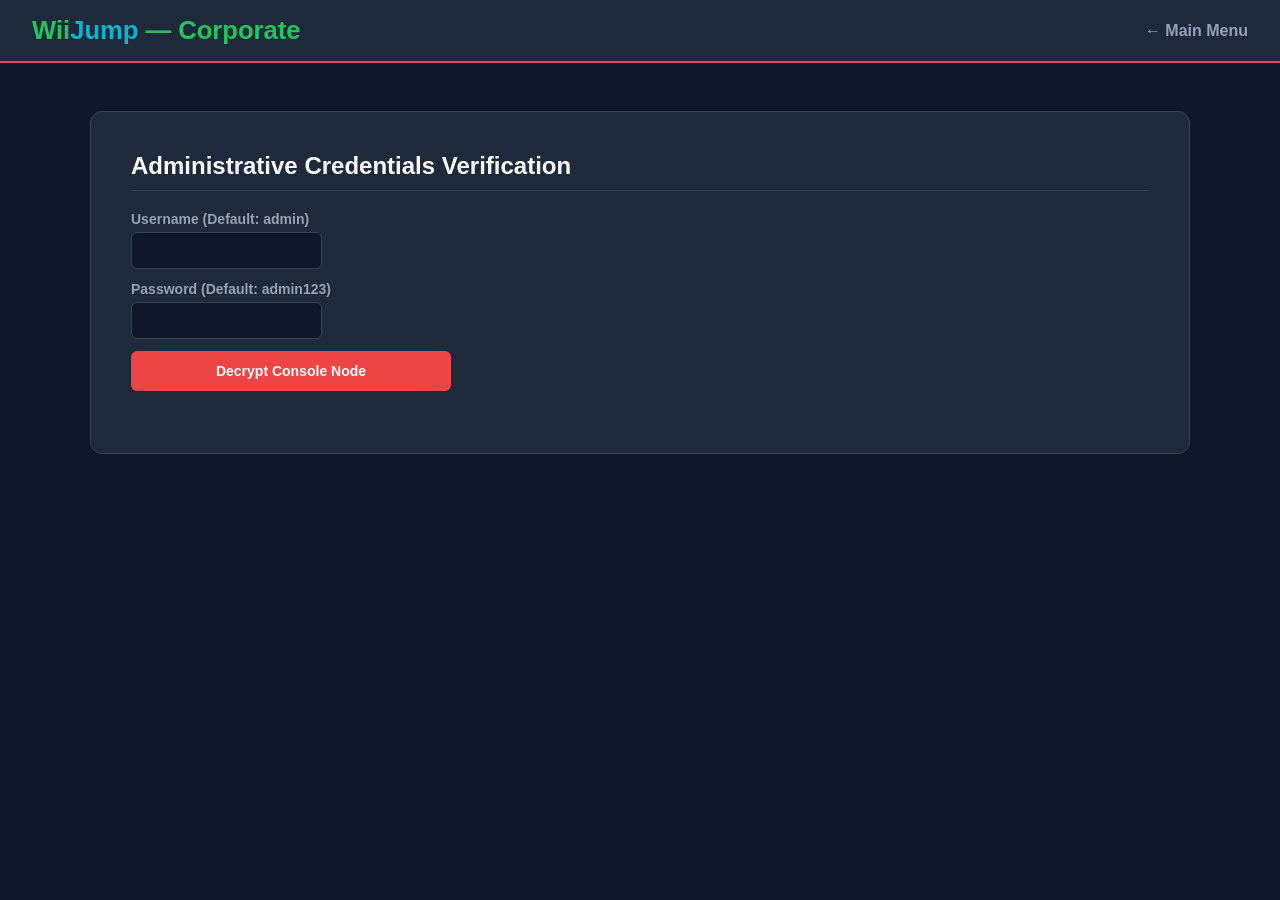
==== admin.html @ 4c5eab73 "Add files via upload" ====
<!DOCTYPE html>
<html lang="en">
<head>
    <meta charset="UTF-8">
    <meta name="viewport" content="width=device-width, initial-scale=1.0">
    <title>WiiJump - Admin Console</title>
    <style>
        body { font-family: 'Segoe UI', sans-serif; background-color: #0f172a; color: #f8fafc; margin: 0; padding: 0; }
        nav { background-color: #1e293b; padding: 1rem 2rem; display: flex; justify-content: space-between; align-items: center; border-bottom: 2px solid #ef4444; }
        nav .logo { color: #22c55e; font-size: 1.6rem; font-weight: 800; text-decoration: none; }
        nav .logo span { color: #06b6d4; }
        nav a.back-link { color: #94a3b8; text-decoration: none; font-weight: 600; cursor: pointer; }
        .container { max-width: 1100px; margin: 3rem auto; padding: 0 1.5rem; }
        section { background: #1e293b; padding: 2.5rem; border-radius: 12px; border: 1px solid #334155; margin-bottom: 2rem; }
        h2 { color: #ffffff; margin-top: 0; border-bottom: 1px solid #334155; padding-bottom: 10px; }
        p { color: #94a3b8; }
        form { display: flex; flex-direction: column; gap: 12px; max-width: 320px; margin-top: 15px; }
        label { font-size: 14px; color: #94a3b8; font-weight: 600; }
        input { background: #0f172a; border: 1px solid #334155; color: white; padding: 10px; border-radius: 6px; margin-top: 5px; }
        .btn-group { margin-top: 2rem; display: flex; gap: 15px; }
        .btn { padding: 12px 24px; border: none; border-radius: 6px; font-weight: bold; cursor: pointer; color: white; font-size: 14px; }
        .btn-blue { background: #3b82f6; }
        .btn-green { background: #22c55e; }
        .btn-red { background: #ef4444; }
        .error-msg { color: #ef4444; font-weight: bold; margin-top: 10px; }
    </style>
</head>
<body>
    <nav>
        <a href="index.html" class="logo">Wii<span>Jump</span> — Corporate</a>
        <div style="display: flex; gap: 20px; align-items: center;">
            <a id="logoutLink" class="back-link" onclick="logout()" style="display:none; color: #ef4444;">Sign Out</a>
            <a href="index.html" class="back-link">← Main Menu</a>
        </div>
    </nav>

    <div class="container">
        <!-- Auth Barrier Block -->
        <div id="loginSection">
            <section>
                <h2>Administrative Credentials Verification</h2>
                <form id="loginForm">
                    <label>Username (Default: admin)<input type="text" id="username" required></label>
                    <label>Password (Default: admin123)<input type="password" id="password" required></label>
                    <button type="submit" class="btn btn-red">Decrypt Console Node</button>
                    <div id="loginError" class="error-msg"></div>
                </form>
            </section>
        </div>

        <!-- System Execution Console -->
        <div id="adminConsoleSection" style="display: none;">
            <section>
                <h2>System Control & Analytical Infrastructure</h2>
                <p>Compile facility operation statistics or perform global database wipe protocols.</p>
                <div class="btn-group">
                    <button onclick="exportCSV()" class="btn btn-green">Download Spreadsheet (.CSV)</button>
                    <button onclick="clearSystem()" class="btn btn-red">Purge Local Cache Data</button>
                </div>
            </section>

            <section style="max-width: 400px;">
                <h2>Modify Admin Root Secret Key</h2>
                <form id="changePasswordForm">
                    <label>Current Password<input type="password" id="currPass" required></label>
                    <label>New Secret Key Password<input type="password" id="newPass" required></label>
                    <button type="submit" class="btn btn-blue">Commit Structural Key Update</button>
                    <div id="passMsg" style="font-weight: bold; margin-top: 5px;"></div>
                </form>
            </section>
        </div>
    </div>

    <script>
        if (!localStorage.getItem('admin_pass')) localStorage.setItem('admin_pass', 'admin123');

        document.getElementById('loginForm').addEventListener('submit', function(e) {
            e.preventDefault();
            const user = document.getElementById('username').value;
            const pass = document.getElementById('password').value;
            const correctPass = localStorage.getItem('admin_pass');

            if (user === 'admin' && pass === correctPass) {
                sessionStorage.setItem('admin_session', 'authenticated');
                checkSession();
            } else {
                document.getElementById('loginError').innerText = "Access denied. Invalid signature sequence.";
            }
        });

        document.getElementById('changePasswordForm').addEventListener('submit', function(e) {
            e.preventDefault();
            const curr = document.getElementById('currPass').value;
            const nxt = document.getElementById('newPass').value;
            const stored = localStorage.getItem('admin_pass');
            const msgDiv = document.getElementById('passMsg');

            if (curr === stored) {
                localStorage.setItem('admin_pass', nxt);
                msgDiv.style.color = "#22c55e";
                msgDiv.innerText = "Root key overwritten cleanly.";
                this.reset();
            } else {
                msgDiv.style.color = "#ef4444";
                msgDiv.innerText = "Decryption mismatch on active key field.";
            }
        });

        function checkSession() {
            if (sessionStorage.getItem('admin_session') === 'authenticated') {
                document.getElementById('loginSection').style.display = 'none';
                document.getElementById('adminConsoleSection').style.display = 'block';
                document.getElementById('logoutLink').style.display = 'block';
            } else {
                document.getElementById('loginSection').style.display = 'block';
                document.getElementById('adminConsoleSection').style.display = 'none';
                document.getElementById('logoutLink').style.display = 'none';
            }
        }

        function logout() {
            sessionStorage.removeItem('admin_session');
            checkSession();
        }

        function exportCSV() {
            const sessions = JSON.parse(localStorage.getItem('wii_sessions')) || [];
            if(sessions.length === 0) {
                alert("The logs are currently empty. No active datasets found to export.");
                return;
            }

            let csvContent = "data:text/csv;charset=utf-8,Session ID,Customer Name,Phone Line,Selected Package,Check-In Date,Session Status\n";
            sessions.forEach(s => {
                const readableDate = new Date(s.checkIn).toLocaleString();
                csvContent += `"${s.id}","${s.name}","${s.phone}","${s.minutes === 9999 ? 'Unlimited' : s.minutes + ' mins'}","${readableDate}","${s.status}"\n`;
            });

            const encodedUri = encodeURI(csvContent);
            const downloadAnchor = document.createElement("a");
            downloadAnchor.setAttribute("href", encodedUri);
            downloadAnchor.setAttribute("download", "wiijump_audit_metrics.csv");
            document.body.appendChild(downloadAnchor);
            downloadAnchor.click();
            document.body.removeChild(downloadAnchor);
        }

        function clearSystem() {
            if(confirm("CRITICAL WARNING: This action permanently removes all historical performance registries and logs. Proceed?")) {
                localStorage.removeItem('wii_sessions');
                alert("System tables purged and normalized.");
            }
        }

        checkSession();
    </script>
</body>
</html>
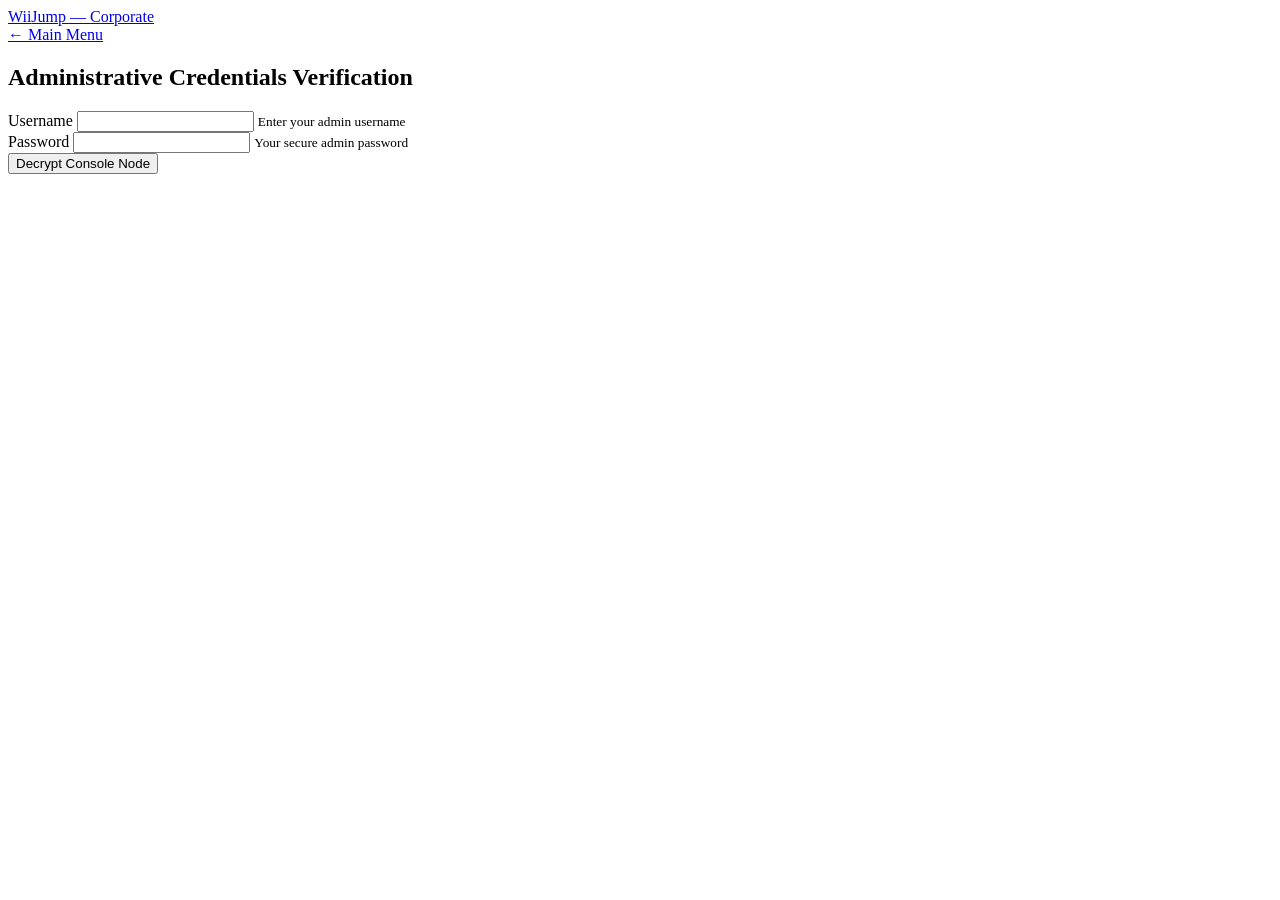
==== commit b6d3c7ff: "Improve admin.html with security, accessibility, and code quality enhancements" ====
--- a/admin.html
+++ b/admin.html
@@ -1,158 +1,117 @@
-<!DOCTYPE html>
-<html lang="en">
-<head>
-    <meta charset="UTF-8">
-    <meta name="viewport" content="width=device-width, initial-scale=1.0">
-    <title>WiiJump - Admin Console</title>
-    <style>
-        body { font-family: 'Segoe UI', sans-serif; background-color: #0f172a; color: #f8fafc; margin: 0; padding: 0; }
-        nav { background-color: #1e293b; padding: 1rem 2rem; display: flex; justify-content: space-between; align-items: center; border-bottom: 2px solid #ef4444; }
-        nav .logo { color: #22c55e; font-size: 1.6rem; font-weight: 800; text-decoration: none; }
-        nav .logo span { color: #06b6d4; }
-        nav a.back-link { color: #94a3b8; text-decoration: none; font-weight: 600; cursor: pointer; }
-        .container { max-width: 1100px; margin: 3rem auto; padding: 0 1.5rem; }
-        section { background: #1e293b; padding: 2.5rem; border-radius: 12px; border: 1px solid #334155; margin-bottom: 2rem; }
-        h2 { color: #ffffff; margin-top: 0; border-bottom: 1px solid #334155; padding-bottom: 10px; }
-        p { color: #94a3b8; }
-        form { display: flex; flex-direction: column; gap: 12px; max-width: 320px; margin-top: 15px; }
-        label { font-size: 14px; color: #94a3b8; font-weight: 600; }
-        input { background: #0f172a; border: 1px solid #334155; color: white; padding: 10px; border-radius: 6px; margin-top: 5px; }
-        .btn-group { margin-top: 2rem; display: flex; gap: 15px; }
-        .btn { padding: 12px 24px; border: none; border-radius: 6px; font-weight: bold; cursor: pointer; color: white; font-size: 14px; }
-        .btn-blue { background: #3b82f6; }
-        .btn-green { background: #22c55e; }
-        .btn-red { background: #ef4444; }
-        .error-msg { color: #ef4444; font-weight: bold; margin-top: 10px; }
-    </style>
-</head>
-<body>
-    <nav>
-        <a href="index.html" class="logo">Wii<span>Jump</span> — Corporate</a>
-        <div style="display: flex; gap: 20px; align-items: center;">
-            <a id="logoutLink" class="back-link" onclick="logout()" style="display:none; color: #ef4444;">Sign Out</a>
-            <a href="index.html" class="back-link">← Main Menu</a>
-        </div>
-    </nav>
-
-    <div class="container">
-        <!-- Auth Barrier Block -->
-        <div id="loginSection">
-            <section>
-                <h2>Administrative Credentials Verification</h2>
-                <form id="loginForm">
-                    <label>Username (Default: admin)<input type="text" id="username" required></label>
-                    <label>Password (Default: admin123)<input type="password" id="password" required></label>
-                    <button type="submit" class="btn btn-red">Decrypt Console Node</button>
-                    <div id="loginError" class="error-msg"></div>
-                </form>
-            </section>
-        </div>
-
-        <!-- System Execution Console -->
-        <div id="adminConsoleSection" style="display: none;">
-            <section>
-                <h2>System Control & Analytical Infrastructure</h2>
-                <p>Compile facility operation statistics or perform global database wipe protocols.</p>
-                <div class="btn-group">
-                    <button onclick="exportCSV()" class="btn btn-green">Download Spreadsheet (.CSV)</button>
-                    <button onclick="clearSystem()" class="btn btn-red">Purge Local Cache Data</button>
-                </div>
-            </section>
-
-            <section style="max-width: 400px;">
-                <h2>Modify Admin Root Secret Key</h2>
-                <form id="changePasswordForm">
-                    <label>Current Password<input type="password" id="currPass" required></label>
-                    <label>New Secret Key Password<input type="password" id="newPass" required></label>
-                    <button type="submit" class="btn btn-blue">Commit Structural Key Update</button>
-                    <div id="passMsg" style="font-weight: bold; margin-top: 5px;"></div>
-                </form>
-            </section>
-        </div>
-    </div>
-
-    <script>
-        if (!localStorage.getItem('admin_pass')) localStorage.setItem('admin_pass', 'admin123');
-
-        document.getElementById('loginForm').addEventListener('submit', function(e) {
-            e.preventDefault();
-            const user = document.getElementById('username').value;
-            const pass = document.getElementById('password').value;
-            const correctPass = localStorage.getItem('admin_pass');
-
-            if (user === 'admin' && pass === correctPass) {
-                sessionStorage.setItem('admin_session', 'authenticated');
-                checkSession();
-            } else {
-                document.getElementById('loginError').innerText = "Access denied. Invalid signature sequence.";
-            }
-        });
-
-        document.getElementById('changePasswordForm').addEventListener('submit', function(e) {
-            e.preventDefault();
-            const curr = document.getElementById('currPass').value;
-            const nxt = document.getElementById('newPass').value;
-            const stored = localStorage.getItem('admin_pass');
-            const msgDiv = document.getElementById('passMsg');
-
-            if (curr === stored) {
-                localStorage.setItem('admin_pass', nxt);
-                msgDiv.style.color = "#22c55e";
-                msgDiv.innerText = "Root key overwritten cleanly.";
-                this.reset();
-            } else {
-                msgDiv.style.color = "#ef4444";
-                msgDiv.innerText = "Decryption mismatch on active key field.";
-            }
-        });
-
-        function checkSession() {
-            if (sessionStorage.getItem('admin_session') === 'authenticated') {
-                document.getElementById('loginSection').style.display = 'none';
-                document.getElementById('adminConsoleSection').style.display = 'block';
-                document.getElementById('logoutLink').style.display = 'block';
-            } else {
-                document.getElementById('loginSection').style.display = 'block';
-                document.getElementById('adminConsoleSection').style.display = 'none';
-                document.getElementById('logoutLink').style.display = 'none';
-            }
-        }
-
-        function logout() {
-            sessionStorage.removeItem('admin_session');
-            checkSession();
-        }
-
-        function exportCSV() {
-            const sessions = JSON.parse(localStorage.getItem('wii_sessions')) || [];
-            if(sessions.length === 0) {
-                alert("The logs are currently empty. No active datasets found to export.");
-                return;
-            }
-
-            let csvContent = "data:text/csv;charset=utf-8,Session ID,Customer Name,Phone Line,Selected Package,Check-In Date,Session Status\n";
-            sessions.forEach(s => {
-                const readableDate = new Date(s.checkIn).toLocaleString();
-                csvContent += `"${s.id}","${s.name}","${s.phone}","${s.minutes === 9999 ? 'Unlimited' : s.minutes + ' mins'}","${readableDate}","${s.status}"\n`;
-            });
-
-            const encodedUri = encodeURI(csvContent);
-            const downloadAnchor = document.createElement("a");
-            downloadAnchor.setAttribute("href", encodedUri);
-            downloadAnchor.setAttribute("download", "wiijump_audit_metrics.csv");
-            document.body.appendChild(downloadAnchor);
-            downloadAnchor.click();
-            document.body.removeChild(downloadAnchor);
-        }
-
-        function clearSystem() {
-            if(confirm("CRITICAL WARNING: This action permanently removes all historical performance registries and logs. Proceed?")) {
-                localStorage.removeItem('wii_sessions');
-                alert("System tables purged and normalized.");
-            }
-        }
-
-        checkSession();
-    </script>
-</body>
+<!DOCTYPE html>
+<html lang="en">
+<head>
+    <meta charset="UTF-8">
+    <meta name="viewport" content="width=device-width, initial-scale=1.0">
+    <meta name="description" content="WiiJump Admin Console - Secure administration panel">
+    <meta http-equiv="X-UA-Compatible" content="ie=edge">
+    <title>WiiJump - Admin Console</title>
+    <link rel="stylesheet" href="styles/admin.css">
+</head>
+<body>
+    <nav>
+        <a href="index.html" class="logo">Wii<span>Jump</span> — Corporate</a>
+        <div class="nav-right">
+            <a id="logoutLink" class="back-link logout-link" role="button" tabindex="0" style="display:none;">Sign Out</a>
+            <a href="index.html" class="back-link">← Main Menu</a>
+        </div>
+    </nav>
+
+    <div class="container">
+        <!-- Auth Barrier Block -->
+        <div id="loginSection">
+            <section>
+                <h2>Administrative Credentials Verification</h2>
+                <form id="loginForm" novalidate>
+                    <div class="form-group">
+                        <label for="username">Username</label>
+                        <input 
+                            type="text" 
+                            id="username" 
+                            name="username"
+                            required 
+                            minlength="1"
+                            maxlength="50"
+                            autocomplete="off"
+                            aria-describedby="userHint"
+                        >
+                        <small id="userHint" class="form-hint">Enter your admin username</small>
+                    </div>
+                    <div class="form-group">
+                        <label for="password">Password</label>
+                        <input 
+                            type="password" 
+                            id="password" 
+                            name="password"
+                            required 
+                            minlength="8"
+                            maxlength="128"
+                            autocomplete="current-password"
+                            aria-describedby="passHint"
+                        >
+                        <small id="passHint" class="form-hint">Your secure admin password</small>
+                    </div>
+                    <button type="submit" class="btn btn-red" id="loginBtn">Decrypt Console Node</button>
+                    <div id="loginError" class="error-msg" role="alert" aria-live="polite"></div>
+                    <div id="loginAttempts" class="warning-msg" style="display:none;" role="alert">
+                        Too many login attempts. Please try again later.
+                    </div>
+                </form>
+            </section>
+        </div>
+
+        <!-- System Execution Console -->
+        <div id="adminConsoleSection" style="display: none;">
+            <section>
+                <h2>System Control & Analytical Infrastructure</h2>
+                <p>Compile facility operation statistics or perform global database wipe protocols.</p>
+                <div class="btn-group">
+                    <button id="exportBtn" class="btn btn-green" aria-label="Export session data to CSV">Download Spreadsheet (.CSV)</button>
+                    <button id="clearBtn" class="btn btn-red" aria-label="Clear all local session data">Purge Local Cache Data</button>
+                </div>
+                <div id="exportStatus" class="status-msg" style="display:none;" role="status" aria-live="polite"></div>
+            </section>
+
+            <section class="password-section">
+                <h2>Modify Admin Root Secret Key</h2>
+                <form id="changePasswordForm" novalidate>
+                    <div class="form-group">
+                        <label for="currPass">Current Password</label>
+                        <input 
+                            type="password" 
+                            id="currPass" 
+                            name="currentPassword"
+                            required 
+                            minlength="8"
+                            maxlength="128"
+                            autocomplete="current-password"
+                        >
+                    </div>
+                    <div class="form-group">
+                        <label for="newPass">New Secret Key Password</label>
+                        <input 
+                            type="password" 
+                            id="newPass" 
+                            name="newPassword"
+                            required 
+                            minlength="8"
+                            maxlength="128"
+                            autocomplete="new-password"
+                            aria-describedby="newPassHint"
+                        >
+                        <small id="newPassHint" class="form-hint">Minimum 8 characters, mix of letters and numbers recommended</small>
+                    </div>
+                    <div class="password-strength" id="strengthMeter">
+                        <div class="strength-bar"></div>
+                        <small class="strength-text"></small>
+                    </div>
+                    <button type="submit" class="btn btn-blue" id="changePassBtn">Commit Structural Key Update</button>
+                    <div id="passMsg" class="status-msg" role="alert" aria-live="polite"></div>
+                </form>
+            </section>
+        </div>
+    </div>
+
+    <script src="js/admin-core.js"></script>
+</body>
 </html>
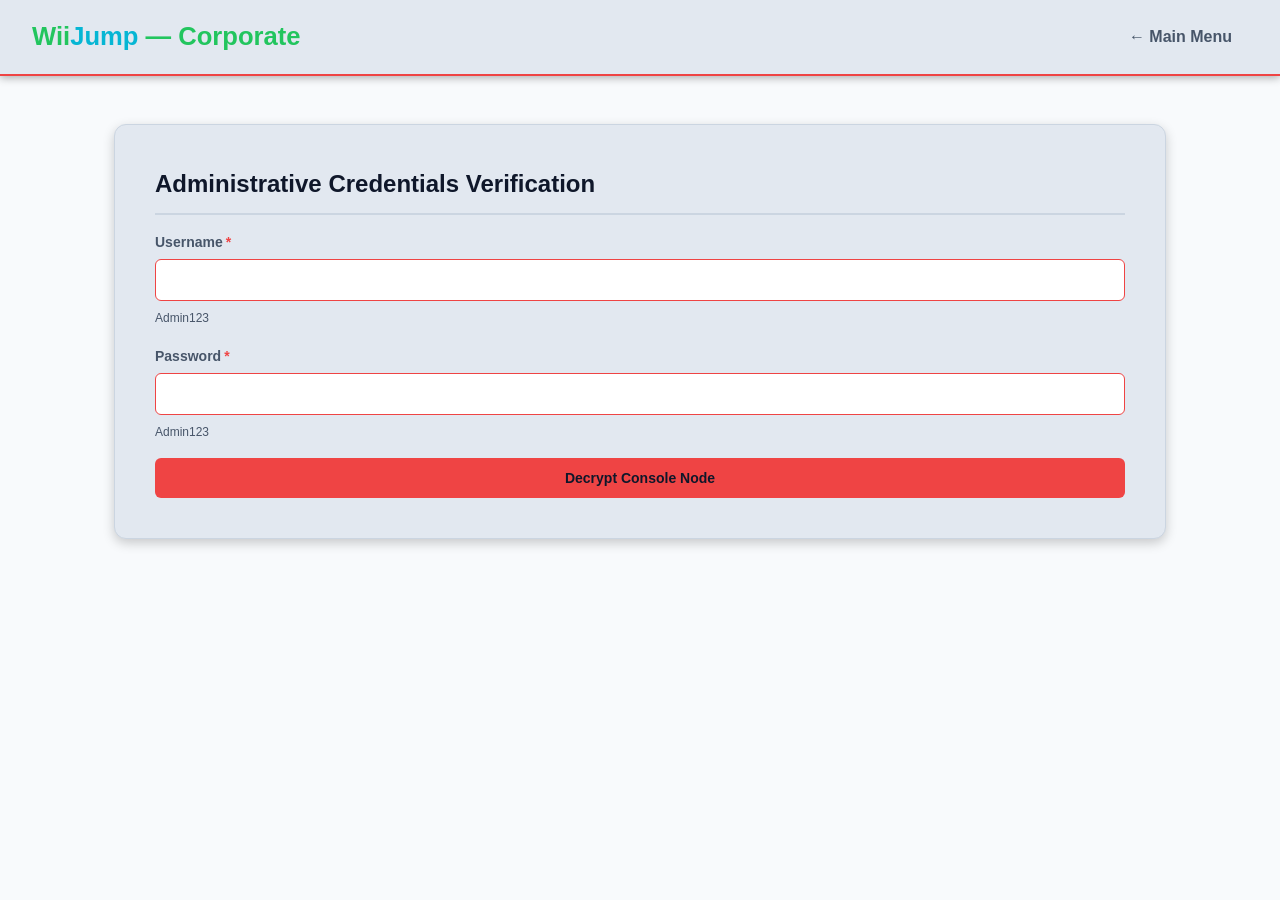
==== commit a2e0ab1f: "Update admin.html" ====
--- a/admin.html
+++ b/admin.html
@@ -35,7 +35,7 @@
                             autocomplete="off"
                             aria-describedby="userHint"
                         >
-                        <small id="userHint" class="form-hint">Enter your admin username</small>
+                        <small id="userHint" class="form-hint">Admin123</small>
                     </div>
                     <div class="form-group">
                         <label for="password">Password</label>
@@ -49,7 +49,7 @@
                             autocomplete="current-password"
                             aria-describedby="passHint"
                         >
-                        <small id="passHint" class="form-hint">Your secure admin password</small>
+                        <small id="passHint" class="form-hint">Admin123</small>
                     </div>
                     <button type="submit" class="btn btn-red" id="loginBtn">Decrypt Console Node</button>
                     <div id="loginError" class="error-msg" role="alert" aria-live="polite"></div>
@@ -114,4 +114,4 @@
 
     <script src="js/admin-core.js"></script>
 </body>
-</html>+</html>
--- a/styles/admin.css
+++ b/styles/admin.css
@@ -0,0 +1,488 @@
+/* ============================================================================
+   WiiJump Admin Console - Stylesheet
+   ============================================================================ */
+
+:root {
+    --color-bg-dark: #0f172a;
+    --color-bg-secondary: #1e293b;
+    --color-border: #334155;
+    --color-text-primary: #f8fafc;
+    --color-text-secondary: #94a3b8;
+    --color-accent-green: #22c55e;
+    --color-accent-cyan: #06b6d4;
+    --color-accent-red: #ef4444;
+    --color-accent-blue: #3b82f6;
+    --color-warning: #f59e0b;
+    --transition: all 0.3s ease;
+}
+
+/* ============================================================================
+   GLOBAL STYLES
+   ============================================================================ */
+
+* {
+    box-sizing: border-box;
+}
+
+html {
+    scroll-behavior: smooth;
+}
+
+body {
+    font-family: 'Segoe UI', Tahoma, Geneva, Verdana, sans-serif;
+    background-color: var(--color-bg-dark);
+    color: var(--color-text-primary);
+    margin: 0;
+    padding: 0;
+    line-height: 1.6;
+}
+
+/* ============================================================================
+   NAVIGATION
+   ============================================================================ */
+
+nav {
+    background-color: var(--color-bg-secondary);
+    padding: 1rem 2rem;
+    display: flex;
+    justify-content: space-between;
+    align-items: center;
+    border-bottom: 2px solid var(--color-accent-red);
+    box-shadow: 0 2px 8px rgba(0, 0, 0, 0.3);
+}
+
+nav .logo {
+    color: var(--color-accent-green);
+    font-size: 1.6rem;
+    font-weight: 800;
+    text-decoration: none;
+    transition: var(--transition);
+}
+
+nav .logo:hover {
+    color: var(--color-accent-cyan);
+    text-shadow: 0 0 10px rgba(6, 182, 212, 0.3);
+}
+
+nav .logo span {
+    color: var(--color-accent-cyan);
+}
+
+.nav-right {
+    display: flex;
+    gap: 20px;
+    align-items: center;
+}
+
+.back-link {
+    color: var(--color-text-secondary);
+    text-decoration: none;
+    font-weight: 600;
+    cursor: pointer;
+    transition: var(--transition);
+    padding: 0.5rem 1rem;
+    border-radius: 4px;
+}
+
+.back-link:hover,
+.back-link:focus {
+    color: var(--color-text-primary);
+    background-color: rgba(148, 163, 184, 0.1);
+    outline: 2px solid var(--color-accent-cyan);
+    outline-offset: 2px;
+}
+
+.logout-link {
+    color: var(--color-accent-red);
+}
+
+.logout-link:hover,
+.logout-link:focus {
+    background-color: rgba(239, 68, 68, 0.1);
+    outline-color: var(--color-accent-red);
+}
+
+/* ============================================================================
+   CONTAINER & SECTIONS
+   ============================================================================ */
+
+.container {
+    max-width: 1100px;
+    margin: 3rem auto;
+    padding: 0 1.5rem;
+}
+
+section {
+    background: var(--color-bg-secondary);
+    padding: 2.5rem;
+    border-radius: 12px;
+    border: 1px solid var(--color-border);
+    margin-bottom: 2rem;
+    box-shadow: 0 4px 12px rgba(0, 0, 0, 0.2);
+    animation: slideIn 0.3s ease;
+}
+
+@keyframes slideIn {
+    from {
+        opacity: 0;
+        transform: translateY(10px);
+    }
+    to {
+        opacity: 1;
+        transform: translateY(0);
+    }
+}
+
+h2 {
+    color: var(--color-text-primary);
+    margin-top: 0;
+    margin-bottom: 1rem;
+    border-bottom: 2px solid var(--color-border);
+    padding-bottom: 10px;
+    font-size: 1.5rem;
+}
+
+p {
+    color: var(--color-text-secondary);
+    margin: 0.5rem 0;
+}
+
+/* ============================================================================
+   FORMS
+   ============================================================================ */
+
+form {
+    display: flex;
+    flex-direction: column;
+    gap: 16px;
+    margin-top: 15px;
+}
+
+.form-group {
+    display: flex;
+    flex-direction: column;
+    gap: 6px;
+}
+
+label {
+    font-size: 14px;
+    color: var(--color-text-secondary);
+    font-weight: 600;
+    display: flex;
+    align-items: center;
+}
+
+label::after {
+    content: '*';
+    color: var(--color-accent-red);
+    margin-left: 3px;
+}
+
+input {
+    background: var(--color-bg-dark);
+    border: 1px solid var(--color-border);
+    color: var(--color-text-primary);
+    padding: 12px;
+    border-radius: 6px;
+    font-size: 14px;
+    transition: var(--transition);
+    font-family: inherit;
+}
+
+input:focus {
+    outline: none;
+    border-color: var(--color-accent-cyan);
+    box-shadow: 0 0 0 3px rgba(6, 182, 212, 0.1);
+}
+
+input:focus-visible {
+    border-color: var(--color-accent-cyan);
+}
+
+input[type="password"]:autofill {
+    -webkit-autofill: none !important;
+    -webkit-text-fill-color: var(--color-text-primary) !important;
+}
+
+input:invalid:not(:placeholder-shown) {
+    border-color: var(--color-accent-red);
+}
+
+input:valid:not(:placeholder-shown) {
+    border-color: var(--color-accent-green);
+}
+
+.form-hint {
+    font-size: 12px;
+    color: var(--color-text-secondary);
+    margin-top: 2px;
+}
+
+/* ============================================================================
+   PASSWORD STRENGTH METER
+   ============================================================================ */
+
+.password-strength {
+    display: flex;
+    flex-direction: column;
+    gap: 8px;
+}
+
+.strength-bar {
+    height: 4px;
+    background: var(--color-border);
+    border-radius: 2px;
+    overflow: hidden;
+}
+
+.strength-bar::after {
+    content: '';
+    display: block;
+    height: 100%;
+    width: 0%;
+    background: var(--color-text-secondary);
+    transition: width 0.3s ease, background-color 0.3s ease;
+}
+
+.strength-text {
+    font-size: 12px;
+    color: var(--color-text-secondary);
+}
+
+/* ============================================================================
+   BUTTONS
+   ============================================================================ */
+
+.btn {
+    padding: 12px 24px;
+    border: none;
+    border-radius: 6px;
+    font-weight: 700;
+    cursor: pointer;
+    color: var(--color-text-primary);
+    font-size: 14px;
+    transition: var(--transition);
+    display: inline-flex;
+    align-items: center;
+    justify-content: center;
+    gap: 8px;
+    text-decoration: none;
+    user-select: none;
+}
+
+.btn:hover {
+    transform: translateY(-2px);
+    box-shadow: 0 8px 16px rgba(0, 0, 0, 0.3);
+}
+
+.btn:active {
+    transform: translateY(0);
+}
+
+.btn:disabled {
+    opacity: 0.5;
+    cursor: not-allowed;
+    transform: none;
+}
+
+.btn:focus-visible {
+    outline: 2px solid var(--color-accent-cyan);
+    outline-offset: 2px;
+}
+
+.btn-blue {
+    background: var(--color-accent-blue);
+}
+
+.btn-blue:hover {
+    background: #2563eb;
+}
+
+.btn-green {
+    background: var(--color-accent-green);
+}
+
+.btn-green:hover {
+    background: #16a34a;
+}
+
+.btn-red {
+    background: var(--color-accent-red);
+}
+
+.btn-red:hover {
+    background: #dc2626;
+}
+
+.btn-group {
+    margin-top: 2rem;
+    display: flex;
+    gap: 15px;
+    flex-wrap: wrap;
+}
+
+/* ============================================================================
+   MESSAGES & ALERTS
+   ============================================================================ */
+
+.error-msg {
+    color: var(--color-accent-red);
+    font-weight: bold;
+    margin-top: 10px;
+    padding: 10px 12px;
+    background-color: rgba(239, 68, 68, 0.1);
+    border-left: 3px solid var(--color-accent-red);
+    border-radius: 4px;
+    display: none;
+}
+
+.error-msg:not(:empty) {
+    display: block;
+    animation: slideIn 0.3s ease;
+}
+
+.warning-msg {
+    color: var(--color-warning);
+    font-weight: 600;
+    margin-top: 10px;
+    padding: 10px 12px;
+    background-color: rgba(245, 158, 11, 0.1);
+    border-left: 3px solid var(--color-warning);
+    border-radius: 4px;
+}
+
+.status-msg {
+    font-weight: 600;
+    margin-top: 10px;
+    padding: 10px 12px;
+    border-radius: 4px;
+    border-left: 3px solid transparent;
+    display: none;
+}
+
+.status-msg.success {
+    color: var(--color-accent-green);
+    background-color: rgba(34, 197, 94, 0.1);
+    border-left-color: var(--color-accent-green);
+}
+
+.status-msg.error {
+    color: var(--color-accent-red);
+    background-color: rgba(239, 68, 68, 0.1);
+    border-left-color: var(--color-accent-red);
+}
+
+.status-msg:not(:empty) {
+    display: block;
+    animation: slideIn 0.3s ease;
+}
+
+/* ============================================================================
+   UTILITY CLASSES
+   ============================================================================ */
+
+.password-section {
+    max-width: 400px;
+}
+
+/* ============================================================================
+   ACCESSIBILITY
+   ============================================================================ */
+
+@media (prefers-reduced-motion: reduce) {
+    * {
+        animation-duration: 0.01ms !important;
+        animation-iteration-count: 1 !important;
+        transition-duration: 0.01ms !important;
+        scroll-behavior: auto !important;
+    }
+}
+
+/* ============================================================================
+   RESPONSIVE DESIGN
+   ============================================================================ */
+
+@media (max-width: 768px) {
+    nav {
+        flex-direction: column;
+        gap: 1rem;
+        padding: 1rem;
+    }
+
+    .nav-right {
+        width: 100%;
+        justify-content: center;
+    }
+
+    .container {
+        padding: 0 1rem;
+        margin: 1.5rem auto;
+    }
+
+    section {
+        padding: 1.5rem;
+    }
+
+    h2 {
+        font-size: 1.25rem;
+    }
+
+    .btn-group {
+        flex-direction: column;
+    }
+
+    .btn {
+        width: 100%;
+    }
+
+    .password-section {
+        max-width: 100%;
+    }
+
+    form {
+        max-width: 100%;
+    }
+}
+
+@media (max-width: 480px) {
+    nav .logo {
+        font-size: 1.3rem;
+    }
+
+    .container {
+        margin: 1rem auto;
+    }
+
+    section {
+        padding: 1.25rem;
+        margin-bottom: 1.5rem;
+    }
+
+    h2 {
+        font-size: 1.1rem;
+    }
+
+    .btn {
+        padding: 10px 16px;
+        font-size: 13px;
+    }
+}
+
+/* ============================================================================
+   DARK MODE SUPPORT (for future enhancement)
+   ============================================================================ */
+
+@media (prefers-color-scheme: light) {
+    :root {
+        --color-bg-dark: #f8fafc;
+        --color-bg-secondary: #e2e8f0;
+        --color-border: #cbd5e1;
+        --color-text-primary: #0f172a;
+        --color-text-secondary: #475569;
+    }
+
+    input {
+        background: #ffffff;
+        border-color: var(--color-border);
+    }
+}
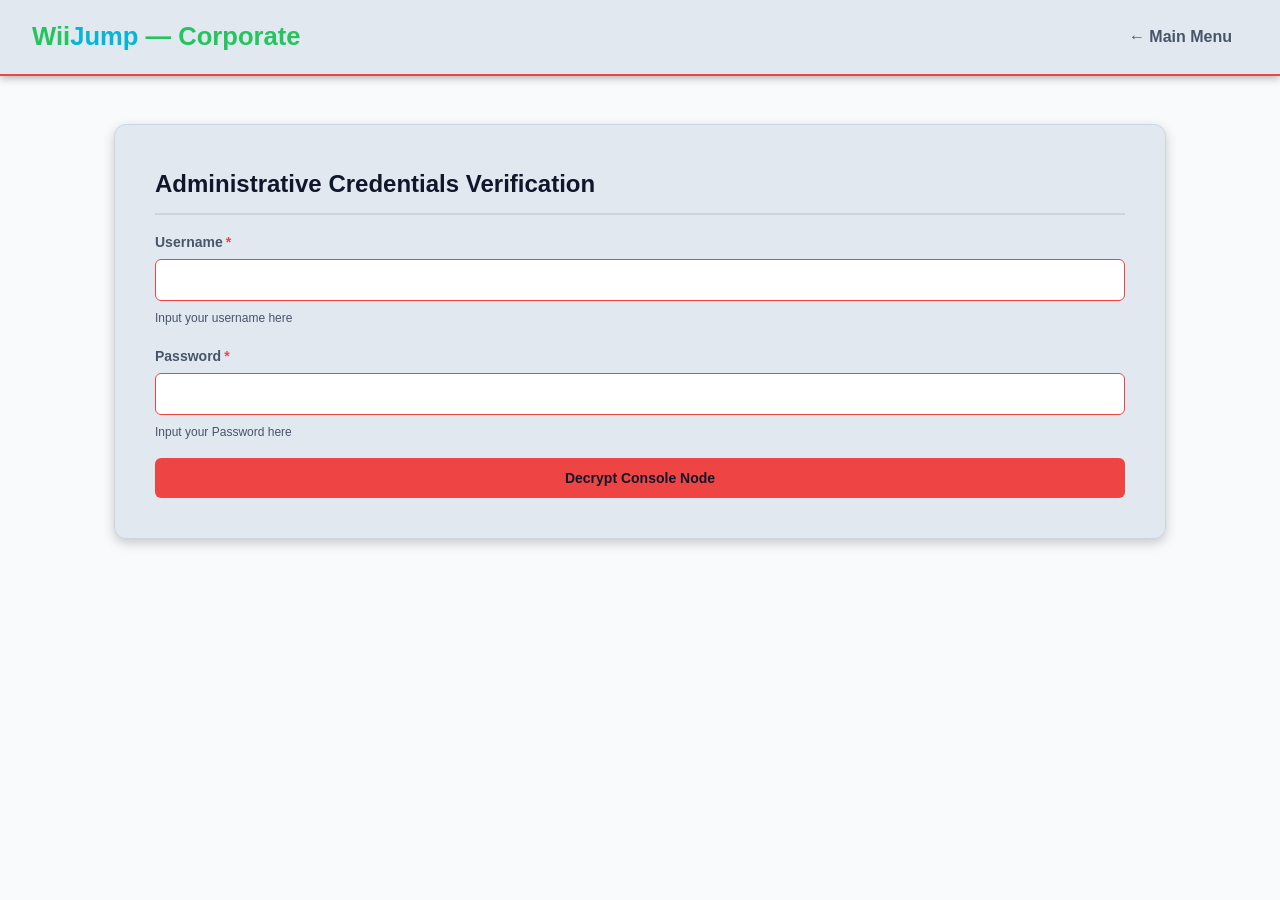
==== commit 0a5ef520: "Update admin.html" ====
--- a/admin.html
+++ b/admin.html
@@ -35,7 +35,7 @@
                             autocomplete="off"
                             aria-describedby="userHint"
                         >
-                        <small id="userHint" class="form-hint">Admin123</small>
+                        <small id="userHint" class="form-hint">Input your username here</small>
                     </div>
                     <div class="form-group">
                         <label for="password">Password</label>
@@ -49,7 +49,7 @@
                             autocomplete="current-password"
                             aria-describedby="passHint"
                         >
-                        <small id="passHint" class="form-hint">Admin123</small>
+                        <small id="passHint" class="form-hint">Input your Password here</small>
                     </div>
                     <button type="submit" class="btn btn-red" id="loginBtn">Decrypt Console Node</button>
                     <div id="loginError" class="error-msg" role="alert" aria-live="polite"></div>
